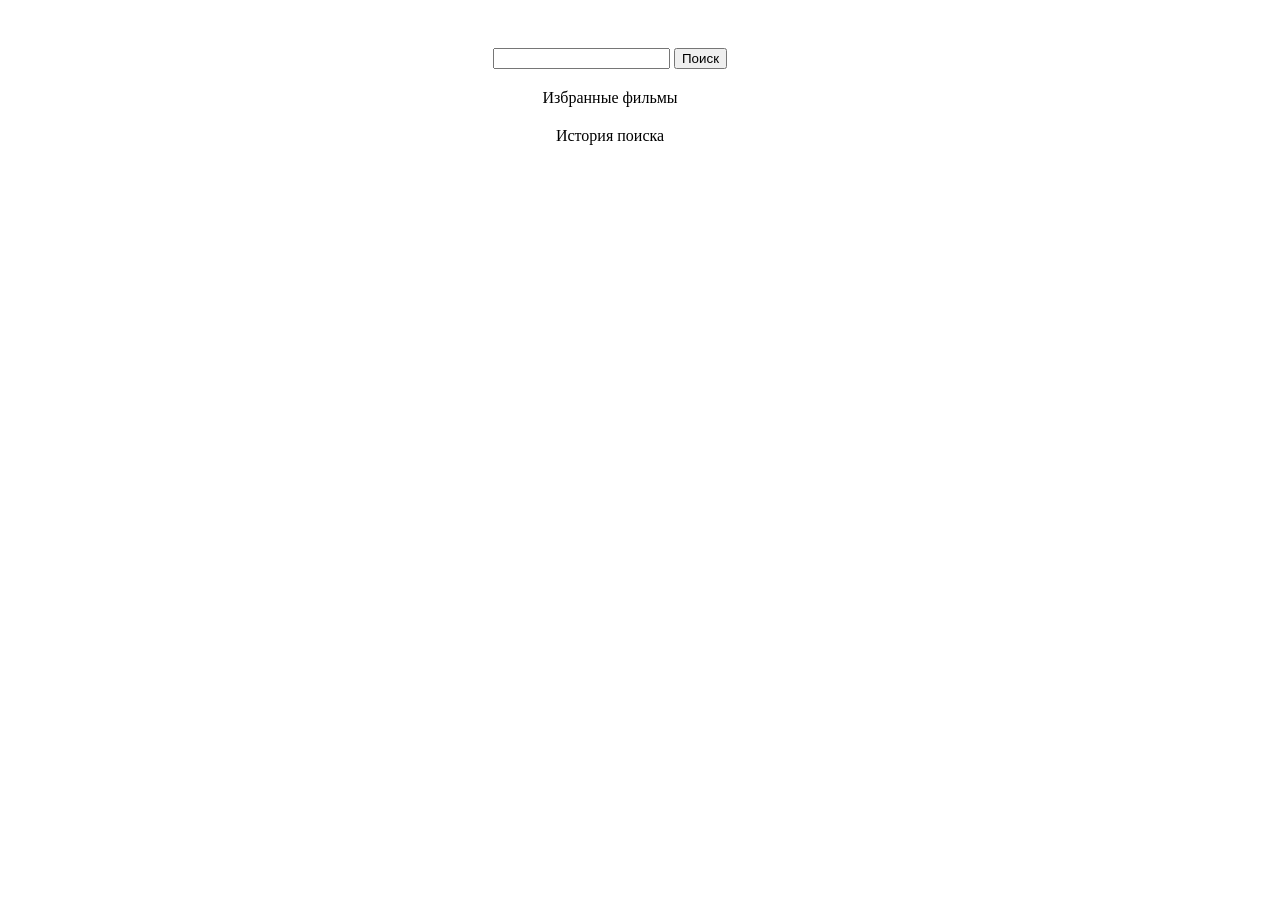
==== index.html @ a53bac5b "start" ====
<!doctype html>
<html lang="en">
  <head>
    <meta charset="UTF-8" />
    <meta name="viewport" content="width=device-width, initial-scale=1.0" />
    <title>Document</title>
    <link rel="stylesheet" href="./style.css" />
  </head>
  <body>
    <section class="container">
      <div class="menu">
        <div class="menu__search">
          <input class="search" type="text" />
          <button class="btn">Поиск</button>
        </div>
        <a href="./favourites.html">Избранные фильмы</a>
        <a href="./historysearch.html">История поиска</a>
      </div>
      <div class="cards__film"></div>
    </section>
    <script src="./script.js"></script>
  </body>
</html>
---- style.css ----
a {
    text-decoration: none;
    color: black;
    cursor: pointer;
}

.container{
    display: flex;
    justify-content: center;
    width: 100%;
}

.menu {
    max-width: 300px;
    max-height: 400px;
    display: flex;
    flex-direction: column;
    align-items: center;
    /* border: 1px solid black; */
    padding: 20px 10px;
    gap: 20px;
    margin-right: 20px;
    margin-top: 20px;
}

.cards__film{
    display: grid;
    grid-template-columns: 1fr 1fr 1fr;
    gap: 20px;
}
.card__film {
    display: flex;
    flex-direction: column;
    align-items: center;
    max-width: 300px;
    border: 1px solid rgb(196, 196, 196);
    padding: 20px;
    border-radius: 15px;
    margin-top: 20px;
}
.card__film-img{
    width: 250px;
    border-radius: 20px;
}
.card__film-btndel{
    padding: 10px 20px;
}
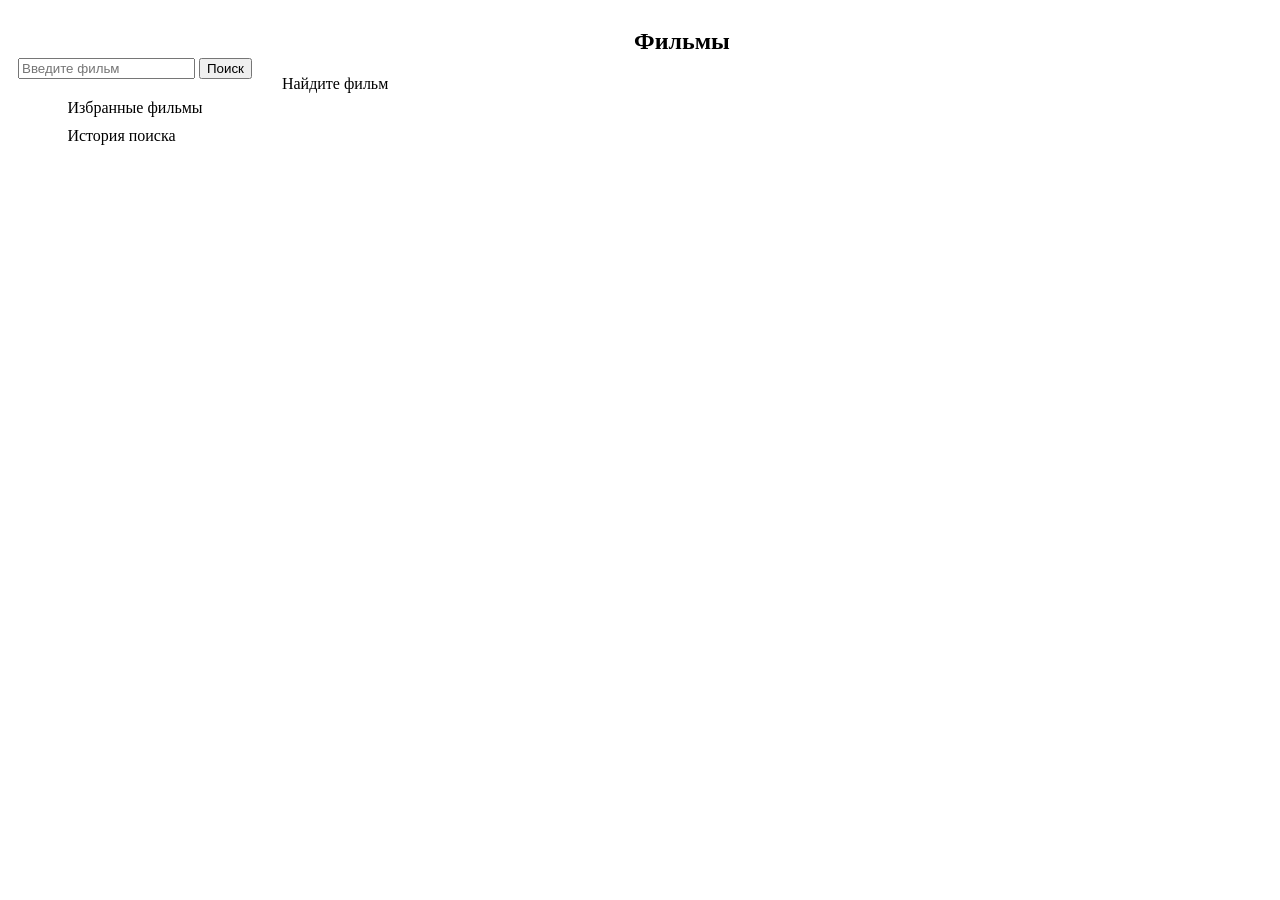
==== commit c4087758: "style" ====
--- a/index.html
+++ b/index.html
@@ -10,13 +10,18 @@
     <section class="container">
       <div class="menu">
         <div class="menu__search">
-          <input class="search" type="text" />
+          <input class="search" type="text" placeholder="Введите фильм" />
           <button class="btn">Поиск</button>
         </div>
-        <a href="./favourites.html">Избранные фильмы</a>
-        <a href="./historysearch.html">История поиска</a>
+        <div class="menu__link">
+          <a href="./favourites.html">Избранные фильмы</a>
+          <a href="./historysearch.html">История поиска</a>
+        </div>
       </div>
-      <div class="cards__film"></div>
+      <div class="film__main">
+        <h1 class="film__main-title">Фильмы</h1>
+        <div class="cards__film"></div>
+      </div>
     </section>
     <script src="./script.js"></script>
   </body>
--- a/style.css
+++ b/style.css
@@ -1,47 +1,62 @@
 a {
-    text-decoration: none;
-    color: black;
-    cursor: pointer;
+  text-decoration: none;
+  color: black;
+  cursor: pointer;
 }
 
-.container{
-    display: flex;
-    justify-content: center;
-    width: 100%;
+.container {
+  display: flex;
+  width: 100%;
+}
+
+.btn {
+  margin-top: 10px;
 }
 
 .menu {
-    max-width: 300px;
-    max-height: 400px;
-    display: flex;
-    flex-direction: column;
-    align-items: center;
-    /* border: 1px solid black; */
-    padding: 20px 10px;
-    gap: 20px;
-    margin-right: 20px;
-    margin-top: 20px;
+  max-width: 300px;
+  max-height: 400px;
+  display: flex;
+  flex-direction: column;
+  align-items: center;
+  padding: 20px 10px;
+  gap: 20px;
+  margin-right: 20px;
+  margin-top: 20px;
 }
 
-.cards__film{
-    display: grid;
-    grid-template-columns: 1fr 1fr 1fr;
-    gap: 20px;
+.menu__link {
+  display: flex;
+  flex-direction: column;
+  gap: 10px;
+}
+
+.film__main{
+    width: 800px;
+}
+.film__main-title {
+  text-align: center;
+}
+
+.cards__film {
+  display: grid;
+  grid-template-columns: 1fr 1fr 1fr;
+  gap: 20px;
 }
 .card__film {
-    display: flex;
-    flex-direction: column;
-    align-items: center;
-    max-width: 300px;
-    border: 1px solid rgb(196, 196, 196);
-    padding: 20px;
-    border-radius: 15px;
-    margin-top: 20px;
+  display: flex;
+  flex-direction: column;
+  align-items: center;
+  max-width: 300px;
+  border: 1px solid rgb(196, 196, 196);
+  padding: 20px;
+  border-radius: 15px;
+  margin-top: 20px;
 }
-.card__film-img{
-    width: 250px;
-    border-radius: 20px;
+.card__film-img {
+  width: 250px;
+  border-radius: 20px;
 }
-.card__film-btndel{
-    padding: 10px 20px;
-}+.card__film-btndel {
+  padding: 10px 20px;
+}
